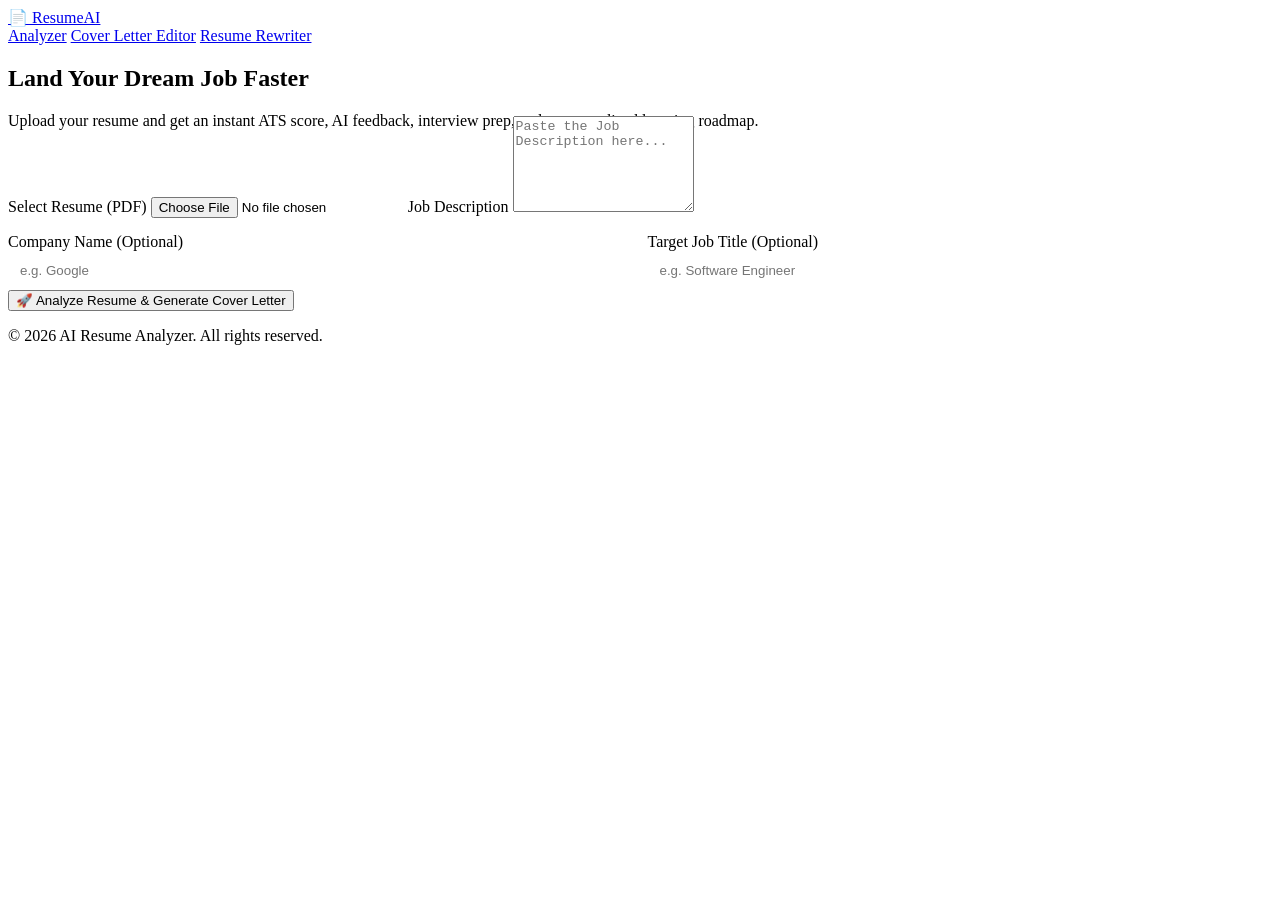
==== templates/index.html @ a7867c50 "Initial commit" ====
<!DOCTYPE html>
<html lang="en">
<head>
    <meta charset="UTF-8">
    <meta name="viewport" content="width=device-width, initial-scale=1.0">
    <title>AI Resume Analyzer</title>
    <link rel="stylesheet" href="{{ url_for('static', filename='css/style.css') }}">
</head>
<body>

    <!-- Navbar -->
    <nav class="navbar">
        <a href="/" class="nav-brand">
            📄 ResumeAI
        </a>
        <div class="nav-links">
            <a href="/">Analyzer</a>
            <a href="/editor">Cover Letter Editor</a>
            <a href="/rewrite" class="btn-nav">Resume Rewriter</a>
        </div>
    </nav>

    <div class="main-content">
        <!-- Hero Section -->
        <section class="hero">
            <h1>Land Your Dream Job Faster</h1>
            <p>Upload your resume and get an instant ATS score, AI feedback, interview prep, and a personalized learning roadmap.</p>
        </section>

        <!-- Main Container -->
        <div class="container" style="margin-top: -30px; position: relative; z-index: 10;">
            <form action="/upload" method="POST" enctype="multipart/form-data">
                <label>Select Resume (PDF)</label>
                <input type="file" name="resume" accept=".pdf" required>

                <label>Job Description</label>
                <textarea
                    name="job_description"
                    rows="6"
                    placeholder="Paste the Job Description here..."
                    required></textarea>
                    
                <div style="display: flex; gap: 15px; margin-top: 15px;">
                    <div style="flex: 1;">
                        <label>Company Name (Optional)</label>
                        <input type="text" name="company_name" placeholder="e.g. Google" style="width: 100%; padding: 12px; border: 1px solid var(--border-color); border-radius: 8px;">
                    </div>
                    <div style="flex: 1;">
                        <label>Target Job Title (Optional)</label>
                        <input type="text" name="job_title" placeholder="e.g. Software Engineer" style="width: 100%; padding: 12px; border: 1px solid var(--border-color); border-radius: 8px;">
                    </div>
                </div>

                <button type="submit">
                    🚀 Analyze Resume & Generate Cover Letter
                </button>
            </form>
        </div>
    </div>

    <!-- Footer -->
    <footer class="footer">
        <p>&copy; 2026 AI Resume Analyzer. All rights reserved.</p>
    </footer>

</body>
</html>
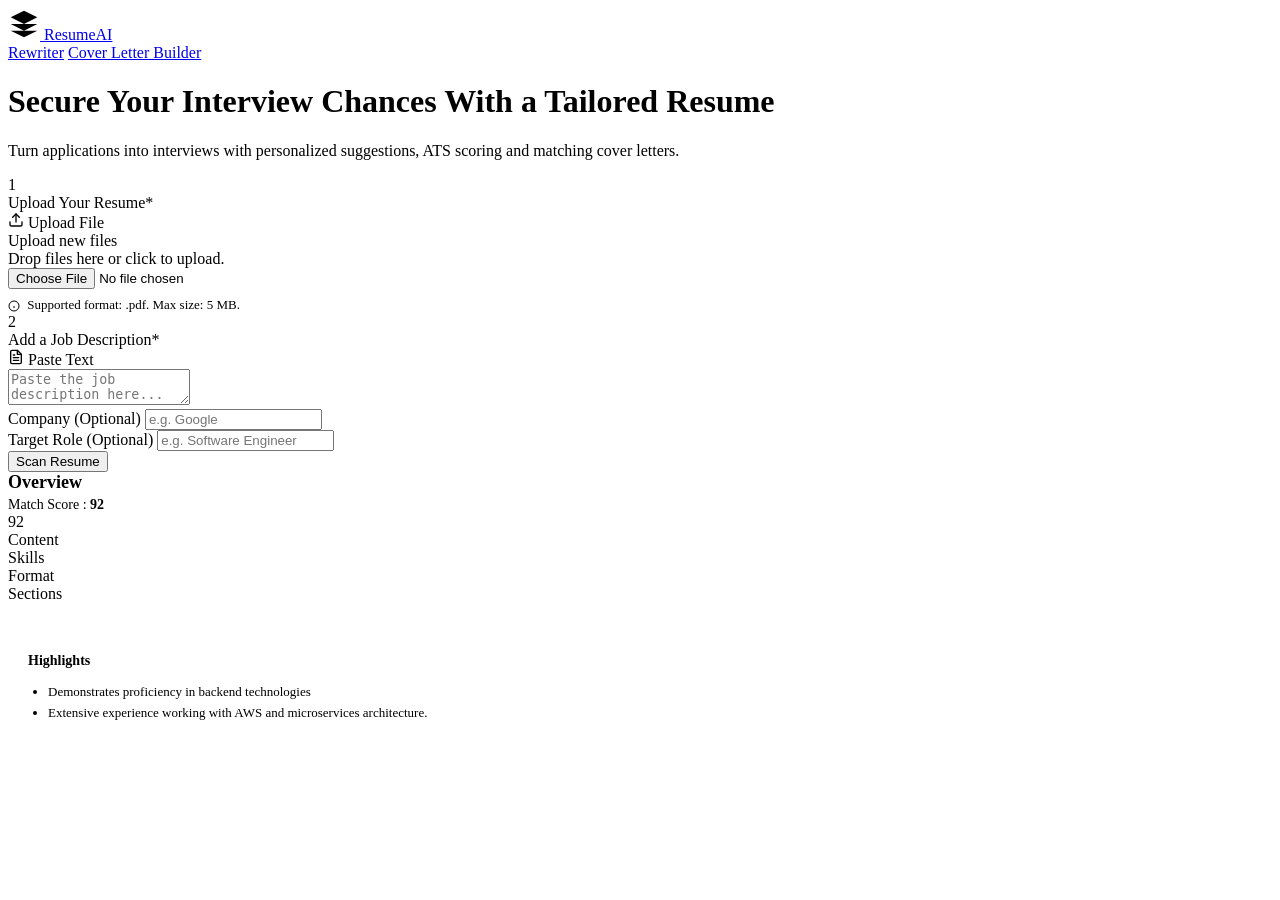
==== commit 93618d09: "updated styles and some features" ====
--- a/templates/index.html
+++ b/templates/index.html
@@ -3,65 +3,212 @@
 <head>
     <meta charset="UTF-8">
     <meta name="viewport" content="width=device-width, initial-scale=1.0">
-    <title>AI Resume Analyzer</title>
+    <title>AI Resume Checker - Secure Your Interview Chances</title>
+    <link rel="preconnect" href="https://fonts.googleapis.com">
+    <link rel="preconnect" href="https://fonts.gstatic.com" crossorigin>
+    <link href="https://fonts.googleapis.com/css2?family=Inter:wght@300;400;500;600;700;800&display=swap" rel="stylesheet">
     <link rel="stylesheet" href="{{ url_for('static', filename='css/style.css') }}">
 </head>
 <body>
 
-    <!-- Navbar -->
+    <!-- Minimal Navbar -->
     <nav class="navbar">
         <a href="/" class="nav-brand">
-            📄 ResumeAI
+            <svg width="32" height="32" viewBox="0 0 24 24" fill="var(--primary-color)" xmlns="http://www.w3.org/2000/svg">
+                <path d="M12 2L2 7L12 12L22 7L12 2Z" />
+                <path d="M2 17L12 22L22 17M2 12L12 17L22 12" stroke="var(--primary-color)" stroke-width="2" stroke-linecap="round" stroke-linejoin="round"/>
+            </svg>
+            ResumeAI
         </a>
         <div class="nav-links">
-            <a href="/">Analyzer</a>
-            <a href="/editor">Cover Letter Editor</a>
-            <a href="/rewrite" class="btn-nav">Resume Rewriter</a>
+            <a href="/rewrite">Rewriter</a>
+            <a href="/editor" class="pill-btn-green">Cover Letter Builder</a>
         </div>
     </nav>
 
-    <div class="main-content">
-        <!-- Hero Section -->
-        <section class="hero">
-            <h1>Land Your Dream Job Faster</h1>
-            <p>Upload your resume and get an instant ATS score, AI feedback, interview prep, and a personalized learning roadmap.</p>
-        </section>
-
-        <!-- Main Container -->
-        <div class="container" style="margin-top: -30px; position: relative; z-index: 10;">
+    <!-- Split Layout Landing Page -->
+    <div class="split-layout">
+        
+        <!-- Left Column: Form -->
+        <div class="left-col">
+            <h1 class="hero-title">Secure Your Interview Chances With a Tailored Resume</h1>
+            <p class="hero-subtitle">Turn applications into interviews with personalized suggestions, ATS scoring and matching cover letters.</p>
+
             <form action="/upload" method="POST" enctype="multipart/form-data">
-                <label>Select Resume (PDF)</label>
-                <input type="file" name="resume" accept=".pdf" required>
-
-                <label>Job Description</label>
-                <textarea
-                    name="job_description"
-                    rows="6"
-                    placeholder="Paste the Job Description here..."
-                    required></textarea>
+                
+                <!-- Step 1 -->
+                <div class="step-container">
+                    <div class="step-header">
+                        <div class="step-number">1</div>
+                        Upload Your Resume<span class="required">*</span>
+                    </div>
                     
-                <div style="display: flex; gap: 15px; margin-top: 15px;">
-                    <div style="flex: 1;">
-                        <label>Company Name (Optional)</label>
-                        <input type="text" name="company_name" placeholder="e.g. Google" style="width: 100%; padding: 12px; border: 1px solid var(--border-color); border-radius: 8px;">
-                    </div>
-                    <div style="flex: 1;">
-                        <label>Target Job Title (Optional)</label>
-                        <input type="text" name="job_title" placeholder="e.g. Software Engineer" style="width: 100%; padding: 12px; border: 1px solid var(--border-color); border-radius: 8px;">
-                    </div>
-                </div>
-
-                <button type="submit">
-                    🚀 Analyze Resume & Generate Cover Letter
+                    <div class="tabs-wrapper">
+                        <div class="tab-pill active">
+                            <svg width="16" height="16" viewBox="0 0 24 24" fill="none" stroke="currentColor" stroke-width="2" stroke-linecap="round" stroke-linejoin="round"><path d="M21 15v4a2 2 0 0 1-2 2H5a2 2 0 0 1-2-2v-4"></path><polyline points="17 8 12 3 7 8"></polyline><line x1="12" y1="3" x2="12" y2="15"></line></svg>
+                            Upload File
+                        </div>
+                    </div>
+
+                    <div class="file-drop-area" id="drop-area">
+                        <div class="upload-title" id="file-msg-title">Upload new files</div>
+                        <div class="upload-subtitle" id="file-msg-sub">Drop files here or click to upload.</div>
+                        <input type="file" name="resume" accept=".pdf" required class="file-input" id="file-input">
+                    </div>
+                    <div style="font-size: 13px; color: var(--text-light); margin-top: 8px;">
+                        <svg width="12" height="12" viewBox="0 0 24 24" fill="none" stroke="currentColor" stroke-width="2" style="vertical-align: middle; margin-right: 4px;"><circle cx="12" cy="12" r="10"></circle><line x1="12" y1="16" x2="12" y2="12"></line><line x1="12" y1="8" x2="12.01" y2="8"></line></svg>
+                        Supported format: .pdf. Max size: 5 MB.
+                    </div>
+                </div>
+
+                <!-- Step 2 -->
+                <div class="step-container">
+                    <div class="step-header">
+                        <div class="step-number">2</div>
+                        Add a Job Description<span class="required">*</span>
+                    </div>
+
+                    <div class="tabs-wrapper">
+                        <div class="tab-pill active">
+                            <svg width="16" height="16" viewBox="0 0 24 24" fill="none" stroke="currentColor" stroke-width="2" stroke-linecap="round" stroke-linejoin="round"><path d="M14 2H6a2 2 0 0 0-2 2v16a2 2 0 0 0 2 2h12a2 2 0 0 0 2-2V8z"></path><polyline points="14 2 14 8 20 8"></polyline><line x1="16" y1="13" x2="8" y2="13"></line><line x1="16" y1="17" x2="8" y2="17"></line><polyline points="10 9 9 9 8 9"></polyline></svg>
+                            Paste Text
+                        </div>
+                    </div>
+
+                    <div class="textarea-wrapper">
+                        <textarea name="job_description" placeholder="Paste the job description here..." required></textarea>
+                    </div>
+
+                    <div class="form-row">
+                        <div class="form-group half">
+                            <label>Company (Optional)</label>
+                            <input type="text" name="company_name" placeholder="e.g. Google">
+                        </div>
+                        <div class="form-group half">
+                            <label>Target Role (Optional)</label>
+                            <input type="text" name="job_title" placeholder="e.g. Software Engineer">
+                        </div>
+                    </div>
+                </div>
+
+                <button type="submit" class="submit-btn-large">
+                    Scan Resume
                 </button>
             </form>
         </div>
+
+        <!-- Right Column: Visual Graphic -->
+        <div class="right-col">
+            <div class="preview-graphic">
+                <div class="pg-header">
+                    <div>
+                        <div style="font-weight: 600; color: var(--text-main); font-size: 18px; margin-bottom: 4px;">Overview</div>
+                        <div style="color: var(--text-light); font-size: 14px;">Match Score : <span style="color: var(--success); font-weight: 600;">92</span></div>
+                    </div>
+                    <div class="pg-score-circle">92</div>
+                </div>
+
+                <div class="pg-bars">
+                    <div class="pg-bar-item">
+                        <div class="pg-bar-label">Content</div>
+                        <div class="pg-bar-track"><div class="pg-bar-fill" style="width: 85%;"></div></div>
+                    </div>
+                    <div class="pg-bar-item">
+                        <div class="pg-bar-label">Skills</div>
+                        <div class="pg-bar-track"><div class="pg-bar-fill" style="width: 95%;"></div></div>
+                    </div>
+                    <div class="pg-bar-item">
+                        <div class="pg-bar-label">Format</div>
+                        <div class="pg-bar-track"><div class="pg-bar-fill" style="width: 70%;"></div></div>
+                    </div>
+                    <div class="pg-bar-item">
+                        <div class="pg-bar-label">Sections</div>
+                        <div class="pg-bar-track"><div class="pg-bar-fill" style="width: 90%; background: #E53E3E;"></div></div>
+                    </div>
+                </div>
+
+                <div style="margin-top: 30px; padding: 20px; background: var(--secondary-color); border-radius: 12px;">
+                    <div style="font-weight: 600; font-size: 14px; margin-bottom: 8px;">Highlights</div>
+                    <ul style="padding-left: 20px; font-size: 13px; color: var(--text-main); line-height: 1.6;">
+                        <li>Demonstrates proficiency in backend technologies</li>
+                        <li>Extensive experience working with AWS and microservices architecture.</li>
+                    </ul>
+                </div>
+            </div>
+        </div>
+
     </div>
-
-    <!-- Footer -->
-    <footer class="footer">
-        <p>&copy; 2026 AI Resume Analyzer. All rights reserved.</p>
-    </footer>
-
+    <!-- Loading Modal -->
+    <div id="loading-modal" class="loading-overlay" style="display: none;">
+        <div class="loading-modal-content">
+            <div class="loading-icon">
+                <svg width="48" height="48" viewBox="0 0 24 24" fill="none" stroke="var(--primary-color)" stroke-width="2" stroke-linecap="round" stroke-linejoin="round">
+                    <path d="M14 2H6a2 2 0 0 0-2 2v16a2 2 0 0 0 2 2h12a2 2 0 0 0 2-2V8z"></path>
+                    <polyline points="14 2 14 8 20 8"></polyline>
+                    <line x1="16" y1="13" x2="8" y2="13"></line>
+                    <line x1="16" y1="17" x2="8" y2="17"></line>
+                    <polyline points="10 9 9 9 8 9"></polyline>
+                </svg>
+            </div>
+            <h2 class="loading-title" id="loading-text">Exploring what the role needs...</h2>
+            
+            <div class="loading-progress-container">
+                <div class="loading-progress-bar"></div>
+            </div>
+            
+            <p class="loading-subtitle">This takes a few sec.</p>
+        </div>
+    </div>
+
+    <script>
+    // File Upload Name Display & Drag/Drop styling
+    const fileInput = document.getElementById('file-input');
+    const fileMsgTitle = document.getElementById('file-msg-title');
+    const fileMsgSub = document.getElementById('file-msg-sub');
+    const dropArea = document.getElementById('drop-area');
+
+    fileInput.addEventListener('change', function(e) {
+        if(e.target.files.length > 0) {
+            fileMsgTitle.textContent = e.target.files[0].name;
+            fileMsgTitle.style.color = 'var(--text-main)';
+            fileMsgSub.textContent = 'Click to change file';
+            dropArea.style.borderColor = 'var(--primary-color)';
+            dropArea.style.background = 'var(--secondary-color)';
+        }
+    });
+
+    // Loading Modal Logic
+    const form = document.querySelector('form');
+    const loadingModal = document.getElementById('loading-modal');
+    const loadingText = document.getElementById('loading-text');
+    
+    const loadingTexts = [
+        "Exploring what the role needs...",
+        "Analyzing your resume...",
+        "Matching skills with requirements...",
+        "Calculating ATS score...",
+        "Generating AI feedback..."
+    ];
+
+    form.addEventListener('submit', (e) => {
+        // Only show if the form is valid
+        if (form.checkValidity()) {
+            loadingModal.style.display = 'flex';
+            
+            let textIndex = 0;
+            setInterval(() => {
+                textIndex = (textIndex + 1) % loadingTexts.length;
+                
+                // Add a small fade out/in effect
+                loadingText.style.opacity = 0;
+                setTimeout(() => {
+                    loadingText.textContent = loadingTexts[textIndex];
+                    loadingText.style.opacity = 1;
+                }, 300);
+                
+            }, 3000);
+        }
+    });
+    </script>
 </body>
 </html>
